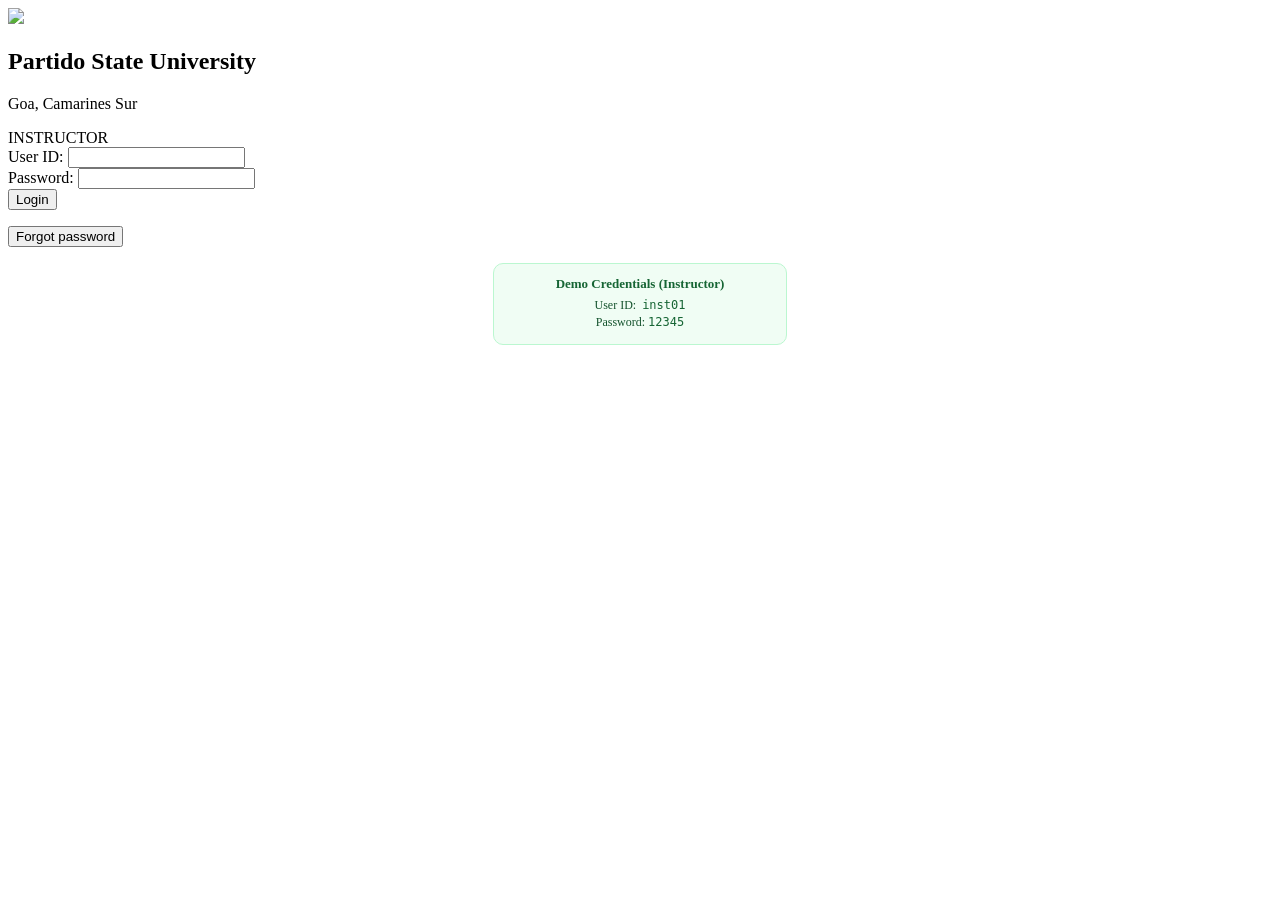
==== scheduling_system/instructor_login.html @ 3b3db05c "Integrate scheduling_system and fix cross-system navigation - Add scheduling_system login pages to m" ====
<!DOCTYPE html>
<html>
<head>
    <meta charset="UTF-8">
    <meta http-equiv="Cache-Control" content="no-cache, no-store, must-revalidate">
    <title>Login - Instructor</title>
    <link rel="stylesheet" href="style.css">
</head>
<body>

<div class="top-bar"></div>

<div class="center-box">
    <img src="PSU.png" class="logo">

    <h2>Partido State University</h2>
    <p>Goa, Camarines Sur</p>

    <div class="role">INSTRUCTOR</div>

    <form id="loginForm" class="form-stack" method="POST">
        <div class="input-group">
    <label>User ID:</label>
    <input type="text" name="username" id="username" required>
</div>

<div class="input-group">
    <label>Password:</label>
    <input type="password" name="password" id="password" required>
</div>

        <button type="submit" class="btn">Login</button>
    </form>
    <p id="message" style="color:red;"></p>
    <button class="btn gray">Forgot password</button>

    <div style="width:260px;margin:16px auto 0;padding:12px 16px;background:#f0fdf4;border:1px solid #bbf7d0;border-radius:10px;text-align:center;">
        <p style="margin:0 0 6px 0;font-size:13px;color:#166534;font-weight:bold;">Demo Credentials (Instructor)</p>
        <p style="margin:2px 0;font-size:12px;color:#14532d;">User ID: &nbsp;<code style="color:#166534;font-size:12px;">inst01</code></p>
        <p style="margin:2px 0;font-size:12px;color:#14532d;">Password: <code style="color:#166534;font-size:12px;">12345</code></p>
    </div>
</div>
<script src="login.js"></script>
</body>
</html>
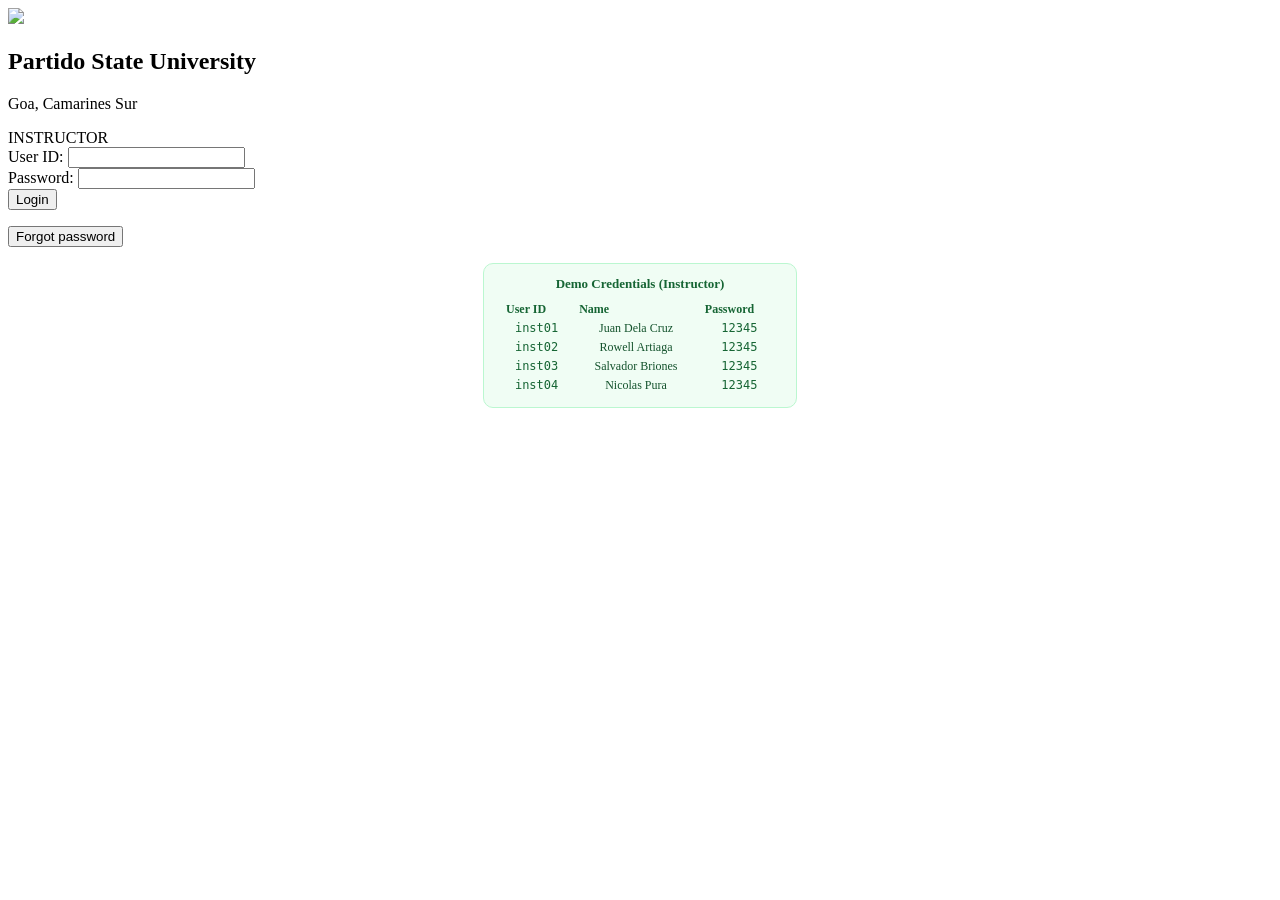
==== commit 2ce5f4ed: "Update all three systems: scheduling, admission, registration improvements - Scheduling: Add Section" ====
--- a/scheduling_system/instructor_login.html
+++ b/scheduling_system/instructor_login.html
@@ -3,7 +3,8 @@
 <head>
     <meta charset="UTF-8">
     <meta http-equiv="Cache-Control" content="no-cache, no-store, must-revalidate">
-    <title>Login - Instructor</title>
+    <title>SUSA - ParSU</title>
+    <link rel="icon" type="image/png" href="PSU.png">
     <link rel="stylesheet" href="style.css">
 </head>
 <body>
@@ -34,10 +35,39 @@
     <p id="message" style="color:red;"></p>
     <button class="btn gray">Forgot password</button>
 
-    <div style="width:260px;margin:16px auto 0;padding:12px 16px;background:#f0fdf4;border:1px solid #bbf7d0;border-radius:10px;text-align:center;">
-        <p style="margin:0 0 6px 0;font-size:13px;color:#166534;font-weight:bold;">Demo Credentials (Instructor)</p>
-        <p style="margin:2px 0;font-size:12px;color:#14532d;">User ID: &nbsp;<code style="color:#166534;font-size:12px;">inst01</code></p>
-        <p style="margin:2px 0;font-size:12px;color:#14532d;">Password: <code style="color:#166534;font-size:12px;">12345</code></p>
+    <div style="width:280px;margin:16px auto 0;padding:12px 16px;background:#f0fdf4;border:1px solid #bbf7d0;border-radius:10px;text-align:center;">
+        <p style="margin:0 0 8px 0;font-size:13px;color:#166534;font-weight:bold;">Demo Credentials (Instructor)</p>
+        <table style="width:100%;font-size:12px;color:#14532d;border-collapse:collapse;">
+            <thead>
+                <tr>
+                    <th style="text-align:left;padding:2px 6px;color:#166534;">User ID</th>
+                    <th style="text-align:left;padding:2px 6px;color:#166534;">Name</th>
+                    <th style="text-align:left;padding:2px 6px;color:#166534;">Password</th>
+                </tr>
+            </thead>
+            <tbody>
+                <tr>
+                    <td style="padding:2px 6px;"><code style="color:#166534;">inst01</code></td>
+                    <td style="padding:2px 6px;">Juan Dela Cruz</td>
+                    <td style="padding:2px 6px;"><code style="color:#166534;">12345</code></td>
+                </tr>
+                <tr>
+                    <td style="padding:2px 6px;"><code style="color:#166534;">inst02</code></td>
+                    <td style="padding:2px 6px;">Rowell Artiaga</td>
+                    <td style="padding:2px 6px;"><code style="color:#166534;">12345</code></td>
+                </tr>
+                <tr>
+                    <td style="padding:2px 6px;"><code style="color:#166534;">inst03</code></td>
+                    <td style="padding:2px 6px;">Salvador Briones</td>
+                    <td style="padding:2px 6px;"><code style="color:#166534;">12345</code></td>
+                </tr>
+                <tr>
+                    <td style="padding:2px 6px;"><code style="color:#166534;">inst04</code></td>
+                    <td style="padding:2px 6px;">Nicolas Pura</td>
+                    <td style="padding:2px 6px;"><code style="color:#166534;">12345</code></td>
+                </tr>
+            </tbody>
+        </table>
     </div>
 </div>
 <script src="login.js"></script>
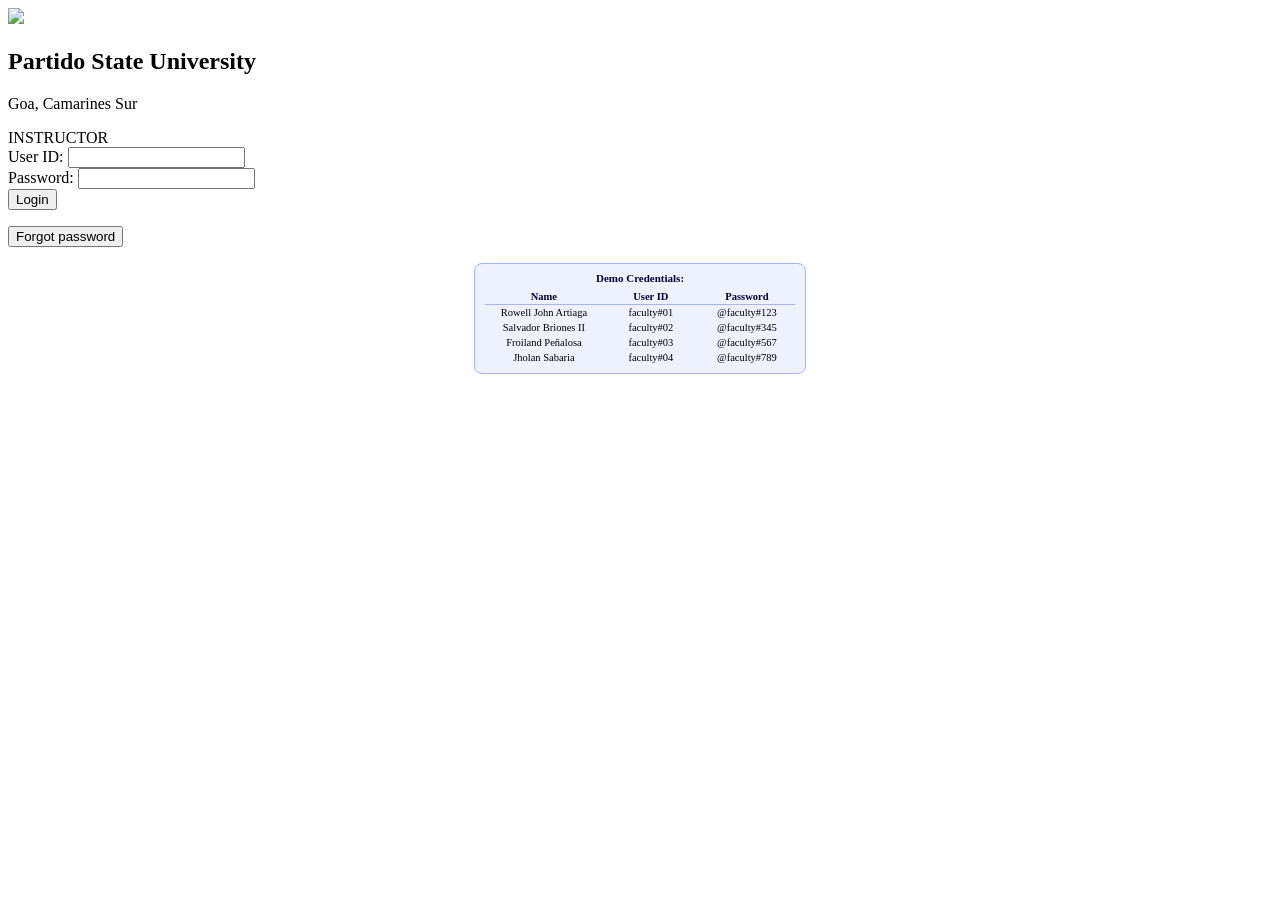
==== commit 2540f058: "upload project" ====
--- a/scheduling_system/instructor_login.html
+++ b/scheduling_system/instructor_login.html
@@ -35,37 +35,26 @@
     <p id="message" style="color:red;"></p>
     <button class="btn gray">Forgot password</button>
 
-    <div style="width:280px;margin:16px auto 0;padding:12px 16px;background:#f0fdf4;border:1px solid #bbf7d0;border-radius:10px;text-align:center;">
-        <p style="margin:0 0 8px 0;font-size:13px;color:#166534;font-weight:bold;">Demo Credentials (Instructor)</p>
-        <table style="width:100%;font-size:12px;color:#14532d;border-collapse:collapse;">
+    <div style="width:310px;margin:16px auto 0;padding:8px 10px;background-color:#eef2ff;border:1.5px solid #a5b4fc;border-radius:8px;text-align:center;">
+        <p style="font-size:11px;font-weight:bold;margin:0 0 5px 0;color:#000035;">Demo Credentials:</p>
+        <table style="width:100%;border-collapse:collapse;font-size:10.5px;color:#000000;table-layout:fixed;">
+            <colgroup>
+                <col style="width:38%;">
+                <col style="width:31%;">
+                <col style="width:31%;">
+            </colgroup>
             <thead>
-                <tr>
-                    <th style="text-align:left;padding:2px 6px;color:#166534;">User ID</th>
-                    <th style="text-align:left;padding:2px 6px;color:#166534;">Name</th>
-                    <th style="text-align:left;padding:2px 6px;color:#166534;">Password</th>
+                <tr style="color:#000035;font-weight:600;border-bottom:1px solid #a5b4fc;">
+                    <th style="padding:2px 4px;text-align:center;">Name</th>
+                    <th style="padding:2px 4px;text-align:center;">User ID</th>
+                    <th style="padding:2px 4px;text-align:center;">Password</th>
                 </tr>
             </thead>
             <tbody>
-                <tr>
-                    <td style="padding:2px 6px;"><code style="color:#166534;">inst01</code></td>
-                    <td style="padding:2px 6px;">Juan Dela Cruz</td>
-                    <td style="padding:2px 6px;"><code style="color:#166534;">12345</code></td>
-                </tr>
-                <tr>
-                    <td style="padding:2px 6px;"><code style="color:#166534;">inst02</code></td>
-                    <td style="padding:2px 6px;">Rowell Artiaga</td>
-                    <td style="padding:2px 6px;"><code style="color:#166534;">12345</code></td>
-                </tr>
-                <tr>
-                    <td style="padding:2px 6px;"><code style="color:#166534;">inst03</code></td>
-                    <td style="padding:2px 6px;">Salvador Briones</td>
-                    <td style="padding:2px 6px;"><code style="color:#166534;">12345</code></td>
-                </tr>
-                <tr>
-                    <td style="padding:2px 6px;"><code style="color:#166534;">inst04</code></td>
-                    <td style="padding:2px 6px;">Nicolas Pura</td>
-                    <td style="padding:2px 6px;"><code style="color:#166534;">12345</code></td>
-                </tr>
+                <tr><td style="padding:2px 4px;text-align:center;">Rowell John Artiaga</td><td style="padding:2px 4px;text-align:center;">faculty#01</td><td style="padding:2px 4px;text-align:center;">@faculty#123</td></tr>
+                <tr><td style="padding:2px 4px;text-align:center;">Salvador Briones II</td><td style="padding:2px 4px;text-align:center;">faculty#02</td><td style="padding:2px 4px;text-align:center;">@faculty#345</td></tr>
+                <tr><td style="padding:2px 4px;text-align:center;">Froiland Peñalosa</td><td style="padding:2px 4px;text-align:center;">faculty#03</td><td style="padding:2px 4px;text-align:center;">@faculty#567</td></tr>
+                <tr><td style="padding:2px 4px;text-align:center;">Jholan Sabaria</td><td style="padding:2px 4px;text-align:center;">faculty#04</td><td style="padding:2px 4px;text-align:center;">@faculty#789</td></tr>
             </tbody>
         </table>
     </div>
